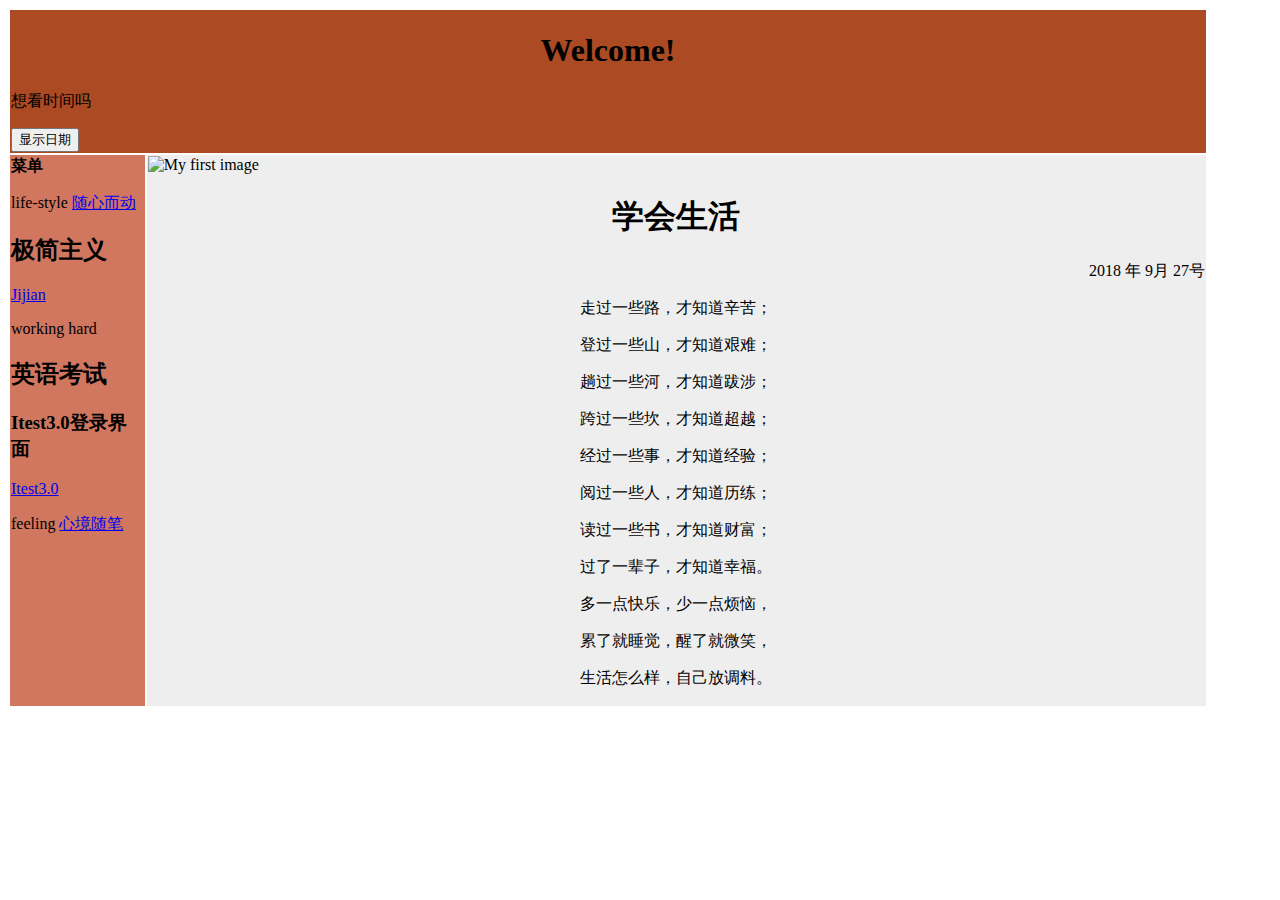
==== index.html @ 82ab9fef "Update index.html" ====
<!DOCTYPE html>
<html>
  <head>
    <meta charset="utf-8">
    <title>My test page</title>
    <link href="styles/style.css" rel="stylesheet" type="text/css">
    <script>
        function displayDate(){
          document.getElementById("demo").innerHTML=Date();
        }
        </script>
  </head>
  <body>
      <table width="1200" border="0">
          <tr>
          <td colspan="2" style="background-color:rgb(172, 74, 35);">
      <h1>Welcome!</h1>
      <p id="demo">想看时间吗</p>
      <button type="button" onclick="displayDate()">显示日期</button>
      </td>
      </tr>
        <td style="background-color:rgb(209, 118, 95);width:100px;vertical-align:top;">
        <b>菜单</b>
        <p> life-style
          <a href="/file:///D:/博客搭建/第二页1/first.html">随心而动</a></p>
        <h2>极简主义</h2>
      <a href="http://jianjiandx.com/">Jijian</a>
        </p>working hard<p>
        <h2>英语考试</h2>
      <h3>Itest3.0登录界面</h3>
      <a href="https://ahnuitest.unipus.cn/itest/itest/login#">Itest3.0</a>
        </p>feeling
          <a href="/file:///D:/博客搭建/第二页2/second.html">心境随笔</a><p>
        </td>
        <td style="background-color:#eeeeee;height:200px;width:800px;vertical-align:top;"> 
          <img src="images/b02.jpg" alt="My first image">
      <head>
    <meta charset="utf-8">
    <title>随心而动</title>
    <style>
            h1 {text-align:center;}
            p.date {text-align:right;}
            p.main {text-align:center;}
            </style>
   </head>
    <body>
        <h1>学会生活</h1>
        <p class="date">2018 年 9月 27号</p>
        <p class="main"> 走过一些路，才知道辛苦；</p>
        <p class="main"> 登过一些山，才知道艰难；</p>
        <p class="main"> 趟过一些河，才知道跋涉；</p>
        <p class="main"> 跨过一些坎，才知道超越；</p>
        <p class="main"> 经过一些事，才知道经验；</p>
        <p class="main"> 阅过一些人，才知道历练；</p>
        <p class="main"> 读过一些书，才知道财富；</p>
        <p class="main"> 过了一辈子，才知道幸福。</p>
        <p class="main"> 多一点快乐，少一点烦恼，</p>
        <p class="main"> 累了就睡觉，醒了就微笑，</p>
        <p class="main"> 生活怎么样，自己放调料。</p>
       
    </body>
          </td>
  </body>
</html>
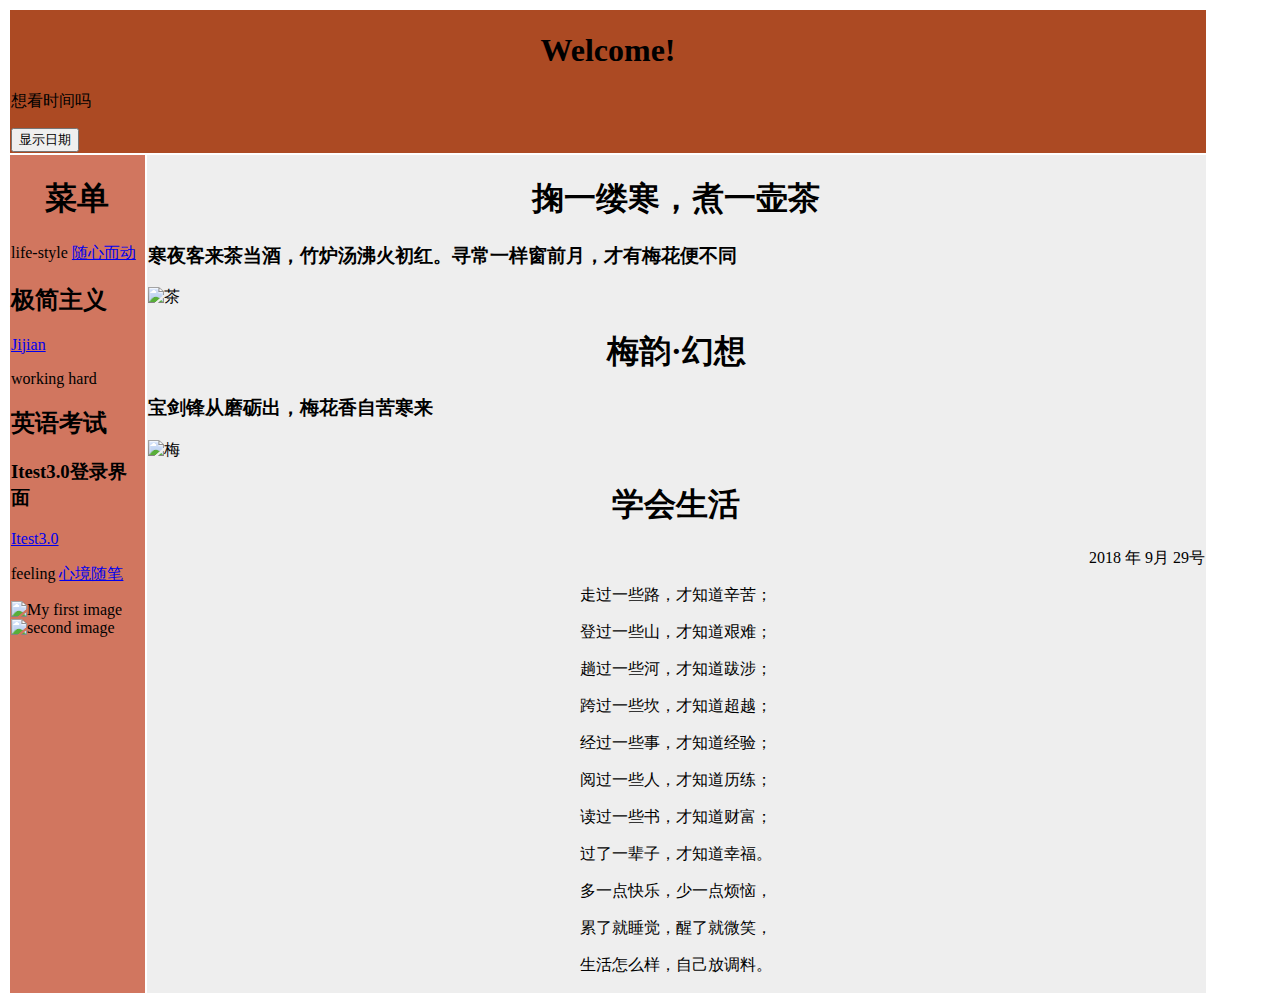
==== commit c574d217: "test2" ====
--- a/index.html
+++ b/index.html
@@ -8,7 +8,12 @@
         function displayDate(){
           document.getElementById("demo").innerHTML=Date();
         }
-        </script>
+    </script>
+        <style>
+          h1 {text-align:center;}
+          p.date {text-align:right;}
+          p.main {text-align:center;}
+        </style>
   </head>
   <body>
       <table width="1200" border="0">
@@ -20,7 +25,7 @@
       </td>
       </tr>
         <td style="background-color:rgb(209, 118, 95);width:100px;vertical-align:top;">
-        <b>菜单</b>
+        <h1> 菜单 </h1>
         <p> life-style
           <a href="/file:///D:/博客搭建/第二页1/first.html">随心而动</a></p>
         <h2>极简主义</h2>
@@ -30,35 +35,32 @@
       <h3>Itest3.0登录界面</h3>
       <a href="https://ahnuitest.unipus.cn/itest/itest/login#">Itest3.0</a>
         </p>feeling
-          <a href="/file:///D:/博客搭建/第二页2/second.html">心境随笔</a><p>
+          <a href="/https://www.wenjiwu.com/xinqing/">心境随笔</a><p>
+            <img src="images/b02.jpg" alt="My first image">
+            <img src="images/3.jpg" alt="second image">
         </td>
-        <td style="background-color:#eeeeee;height:200px;width:800px;vertical-align:top;"> 
-          <img src="images/b02.jpg" alt="My first image">
-      <head>
-    <meta charset="utf-8">
-    <title>随心而动</title>
-    <style>
-            h1 {text-align:center;}
-            p.date {text-align:right;}
-            p.main {text-align:center;}
-            </style>
-   </head>
-    <body>
-        <h1>学会生活</h1>
-        <p class="date">2018 年 9月 27号</p>
-        <p class="main"> 走过一些路，才知道辛苦；</p>
-        <p class="main"> 登过一些山，才知道艰难；</p>
-        <p class="main"> 趟过一些河，才知道跋涉；</p>
-        <p class="main"> 跨过一些坎，才知道超越；</p>
-        <p class="main"> 经过一些事，才知道经验；</p>
-        <p class="main"> 阅过一些人，才知道历练；</p>
-        <p class="main"> 读过一些书，才知道财富；</p>
-        <p class="main"> 过了一辈子，才知道幸福。</p>
-        <p class="main"> 多一点快乐，少一点烦恼，</p>
-        <p class="main"> 累了就睡觉，醒了就微笑，</p>
-        <p class="main"> 生活怎么样，自己放调料。</p>
-       
-    </body>
+        <td style="background-color:#eeeeee;height:200px;width:800px;vertical-align:top;">     
+          <h1 > 掬一缕寒，煮一壶茶</h1>
+            <h3>寒夜客来茶当酒，竹炉汤沸火初红。寻常一样窗前月，才有梅花便不同</h3>
+            <img src="images/2.jpg" alt="茶">
+            <h1>梅韵·幻想</h1>
+            <h3>宝剑锋从磨砺出，梅花香自苦寒来</h3>
+            <img src="images/1.jpg" alt="梅">
+            <body>
+                <h1>学会生活</h1>
+                <p class="date">2018 年 9月 29号</p>
+                <p class="main"> 走过一些路，才知道辛苦；</p>
+                <p class="main"> 登过一些山，才知道艰难；</p>
+                <p class="main"> 趟过一些河，才知道跋涉；</p>
+                <p class="main"> 跨过一些坎，才知道超越；</p>
+                <p class="main"> 经过一些事，才知道经验；</p>
+                <p class="main"> 阅过一些人，才知道历练；</p>
+                <p class="main"> 读过一些书，才知道财富；</p>
+                <p class="main"> 过了一辈子，才知道幸福。</p>
+                <p class="main"> 多一点快乐，少一点烦恼，</p>
+                <p class="main"> 累了就睡觉，醒了就微笑，</p>
+                <p class="main"> 生活怎么样，自己放调料。</p>
+            </body>
           </td>
   </body>
 </html>
